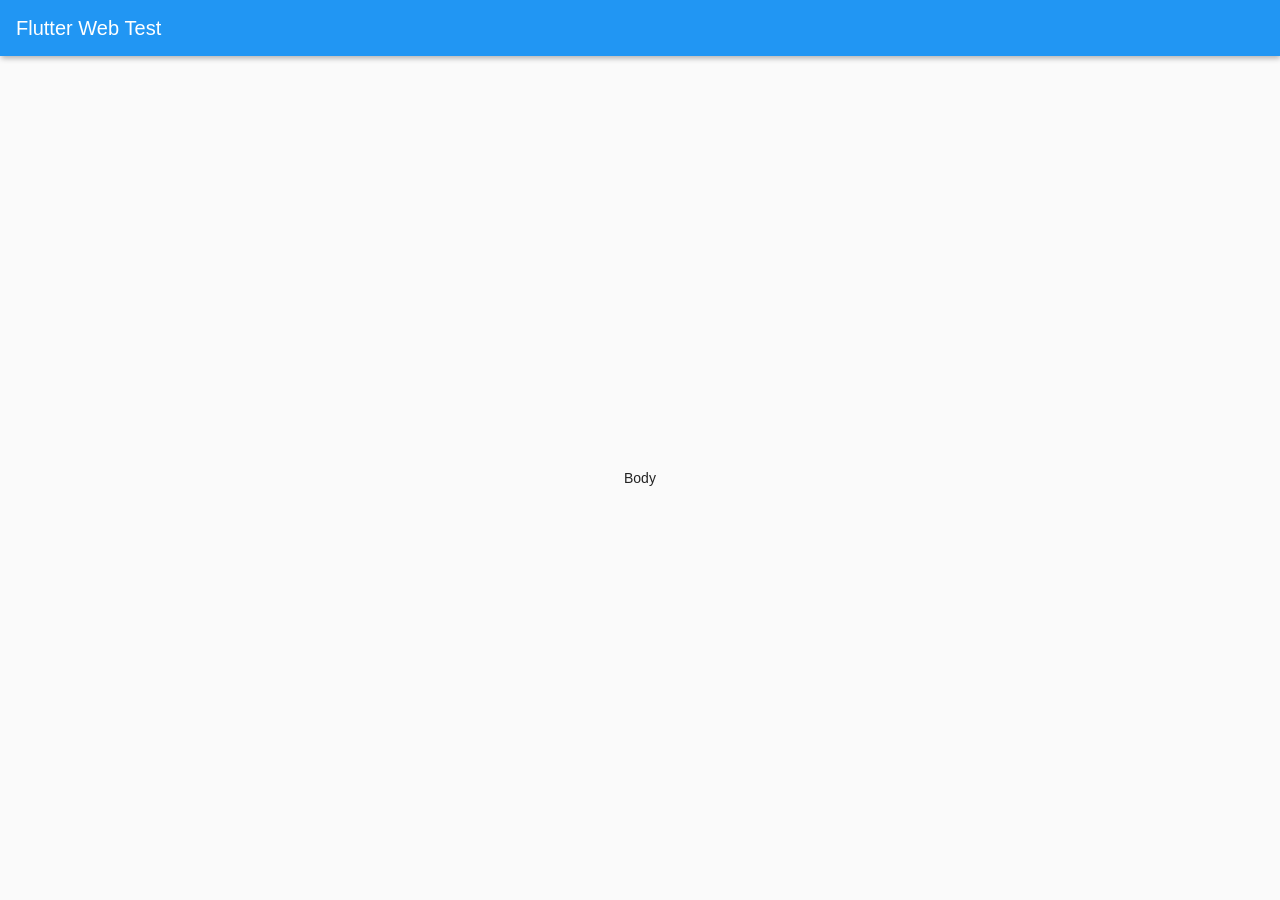
==== portfolio/index.html @ d8bbed30 "first commit" ====
<!DOCTYPE html>
<html>
<head>
  <meta charset="UTF-8">
  <meta content="IE=Edge" http-equiv="X-UA-Compatible">
  <meta name="description" content="A new Flutter application.">

  <!-- iOS meta tags & icons -->
  <meta name="apple-mobile-web-app-capable" content="yes">
  <meta name="apple-mobile-web-app-status-bar-style" content="black">
  <meta name="apple-mobile-web-app-title" content="portfolio">
  <link rel="apple-touch-icon" href="icons/Icon-192.png">

  <!-- Favicon -->
  <link rel="icon" type="image/png" href="favicon.png"/>

  <title>portfolio</title>
  <link rel="manifest" href="manifest.json">
</head>
<body>
  <!-- This script installs service_worker.js to provide PWA functionality to
       application. For more information, see:
       https://developers.google.com/web/fundamentals/primers/service-workers -->
  <script>
    if ('serviceWorker' in navigator) {
      window.addEventListener('load', function () {
        navigator.serviceWorker.register('flutter_service_worker.js');
      });
    }
  </script>
  <script src="main.dart.js" type="application/javascript"></script>
</body>
</html>
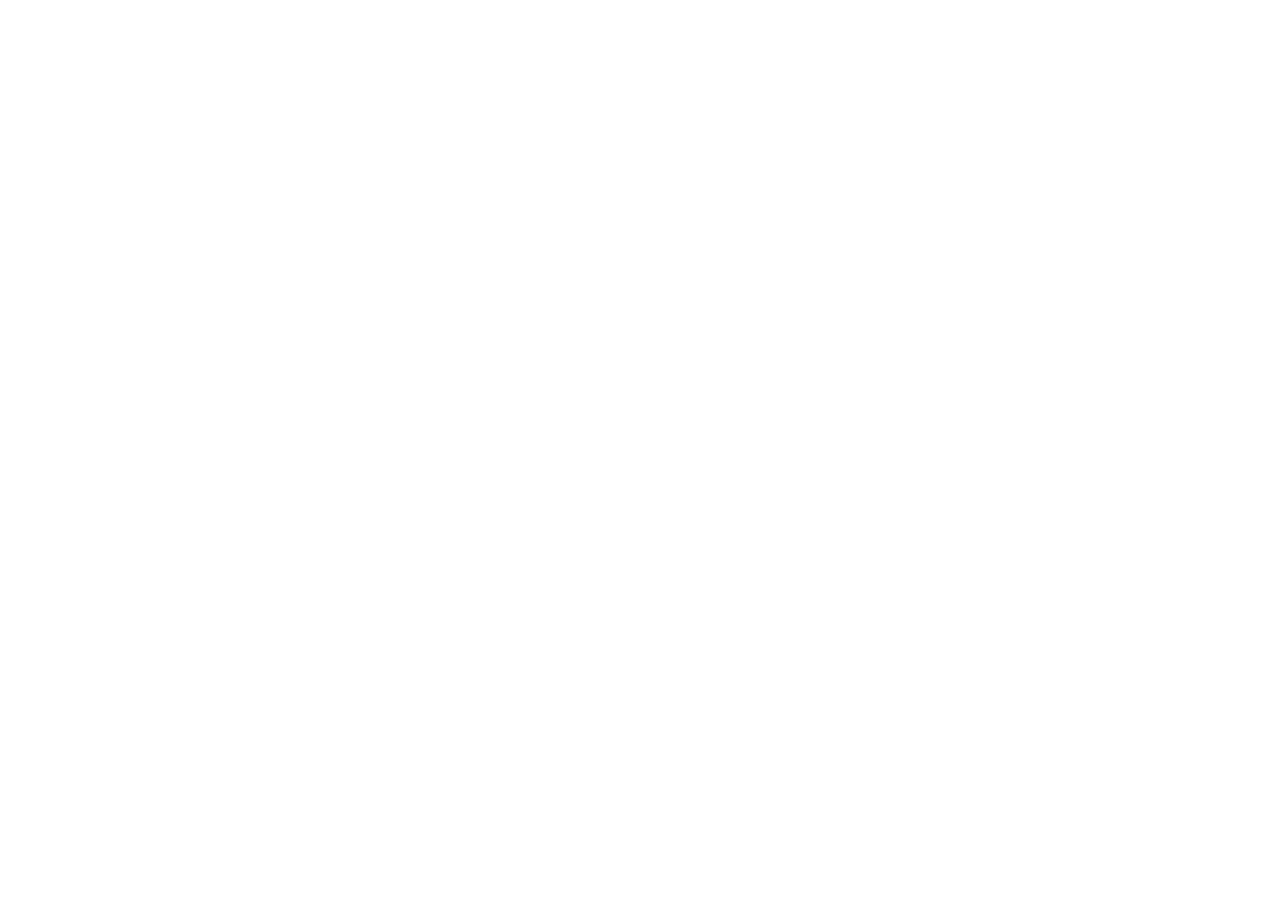
==== commit 0d16a614: "Add frame" ====
--- a/portfolio/index.html
+++ b/portfolio/index.html
@@ -24,10 +24,10 @@
   <script>
     if ('serviceWorker' in navigator) {
       window.addEventListener('load', function () {
-        navigator.serviceWorker.register('flutter_service_worker.js');
+        navigator.serviceWorker.register('flutter_service_worker.js?v=1833671899');
       });
     }
   </script>
-  <script src="main.dart.js" type="application/javascript"></script>
+  <script src="main.dart.js?v=1833671899" type="application/javascript"></script>
 </body>
 </html>
